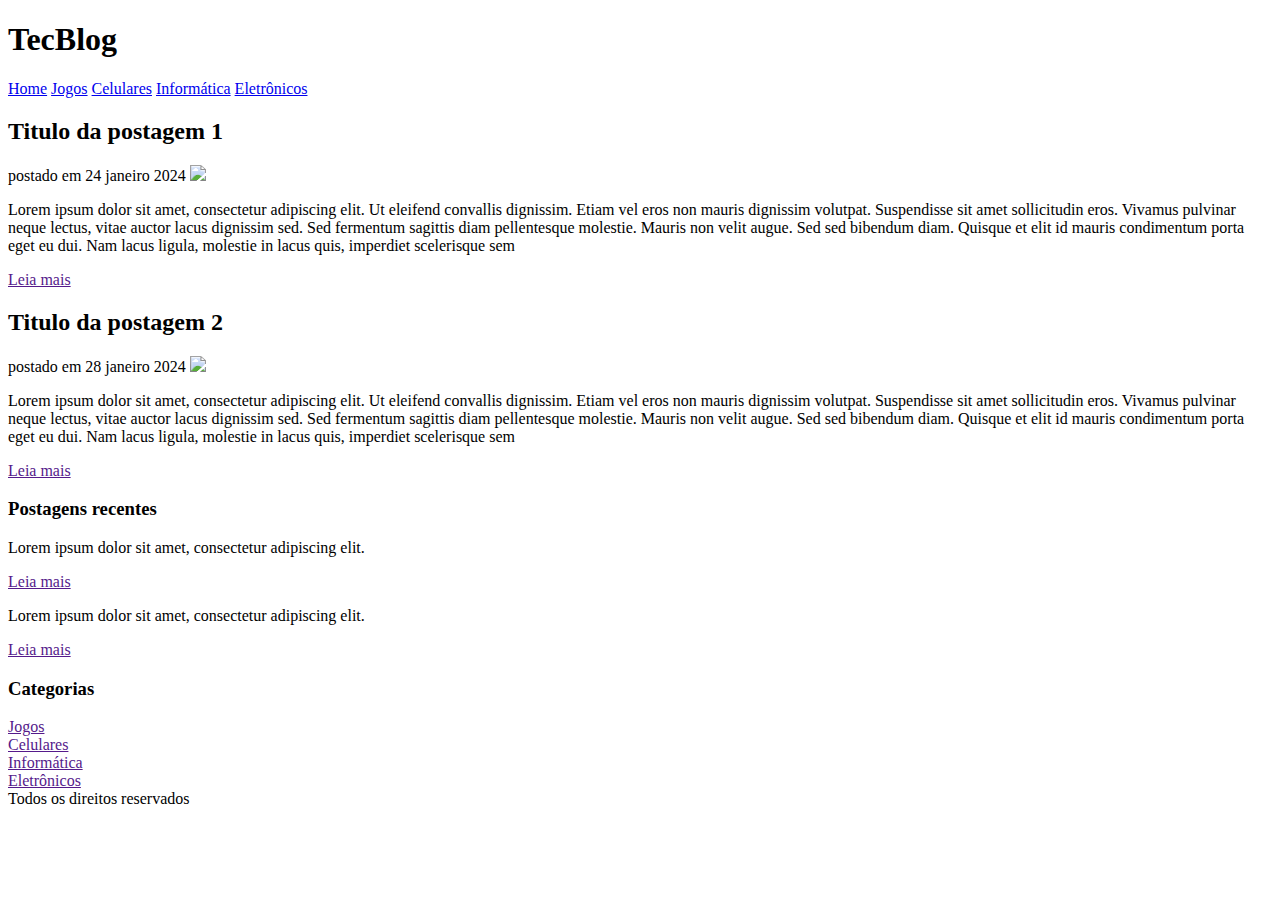
==== index.html @ af1069c6 "Create index.html" ====
<!DOCTYPE html>


<html>

<head>
    <title>TecBlog - o seu Blog de tecnologia</title>
    <meta charset="utf-8">
    <link rel="stylesheet" type="text/css" href="css/estilo.css">
</head>

<body>

    <div id="area-cabecalho">

        <div id="area-logo">
            <h1>Tec<span class="branco">Blog</span></h1>
        </div>

        <div id="area-menu">
            <a href="index.html">Home</a>
            <a href="index.html">Jogos</a>
            <a href="index.html">Celulares</a>
            <a href="index.html">Informática</a>
            <a href="index.html">Eletrônicos</a>
        </div>

    </div>

    <div id="area-principal">
        <div id="area-postagem">
            
            <!--Abertura postagem-->
            <div class="postagem">
                <h2>Titulo da postagem 1</h2>
                <span class="data-postagem">postado em 24 janeiro 2024</span>
                <img width="620px" src="Imagens/imagem3.jpg">
                <p>Lorem ipsum dolor sit amet, consectetur adipiscing elit. Ut eleifend convallis dignissim. Etiam vel eros non mauris dignissim volutpat. Suspendisse sit amet sollicitudin eros. Vivamus pulvinar neque lectus, vitae auctor lacus dignissim sed. Sed fermentum sagittis diam pellentesque molestie. Mauris non velit augue. Sed sed bibendum diam. Quisque et elit id mauris condimentum porta eget eu dui. Nam lacus ligula, molestie in lacus quis, imperdiet scelerisque sem</p>
                <a href="">Leia mais</a>
            </div>

            <div class="postagem">
                <h2>Titulo da postagem 2</h2>
                <span class="data-postagem">postado em 28 janeiro 2024</span>
                <img width="620px" src="Imagens/imagem2.jpg">
                <p>Lorem ipsum dolor sit amet, consectetur adipiscing elit. Ut eleifend convallis dignissim. Etiam vel eros non mauris dignissim volutpat. Suspendisse sit amet sollicitudin eros. Vivamus pulvinar neque lectus, vitae auctor lacus dignissim sed. Sed fermentum sagittis diam pellentesque molestie. Mauris non velit augue. Sed sed bibendum diam. Quisque et elit id mauris condimentum porta eget eu dui. Nam lacus ligula, molestie in lacus quis, imperdiet scelerisque sem</p>
                <a href="">Leia mais</a>
            </div> <!--fechamento da postagem-->

        </div>
    

        <div id="area-lateral">

            <div class="conteudo-lateral">
                <h3>Postagens recentes</h3>
                <div  class="postagem-lateral">
                    <p>Lorem ipsum dolor sit amet, consectetur adipiscing elit.</p>
                    <a href="">Leia mais</a>
                </div>

                <div  class="postagem-lateral" style="border-bottom: none;">
                    <p>Lorem ipsum dolor sit amet, consectetur adipiscing elit.</p>
                    <a href="">Leia mais</a>
                </div>
            </div> 


            
            <div class="conteudo-lateral">
                <h3>Categorias</h3>
                <a href="">Jogos</a><br>
                <a href="">Celulares</a><br>
                <a href="">Informática</a><br>
                <a href="">Eletrônicos</a>
            </div> 

        </div>

        <div id="rodape">
            Todos os direitos reservados
        </div>
    </div>


</body>

</html>
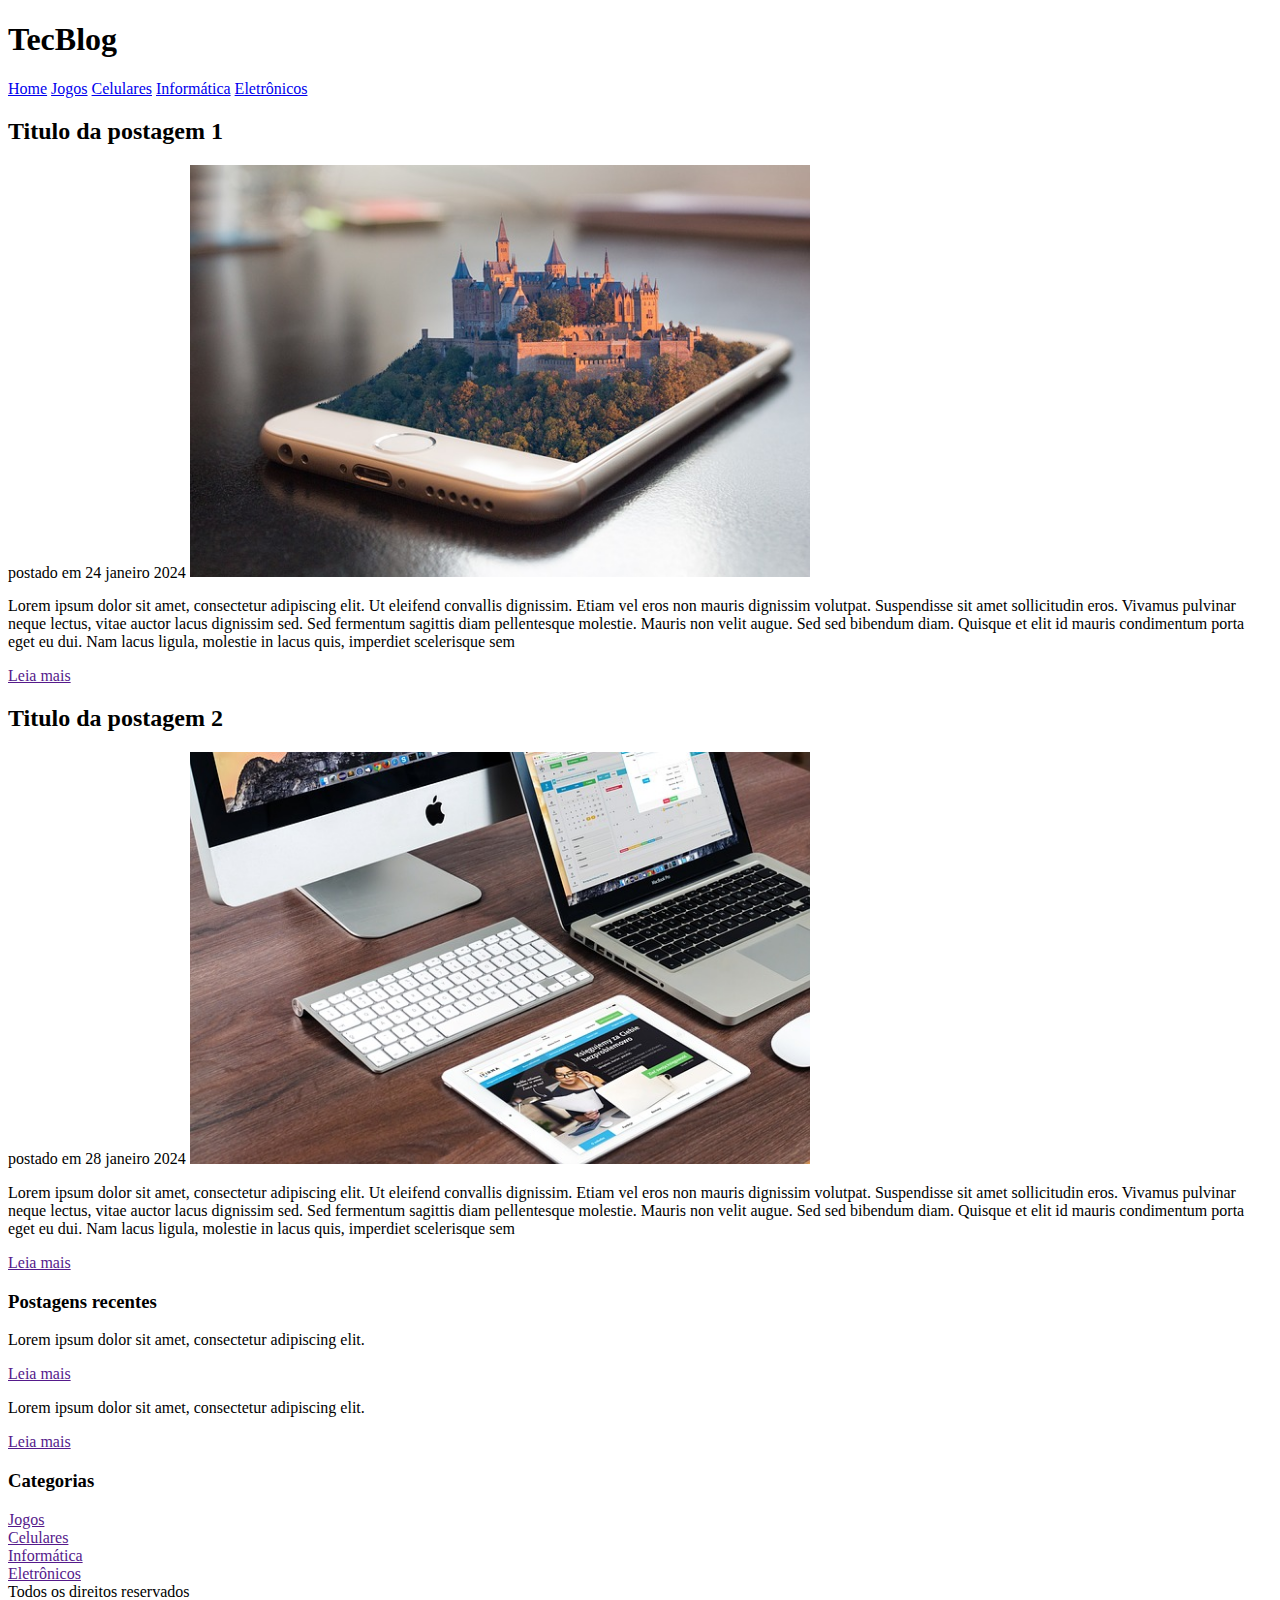
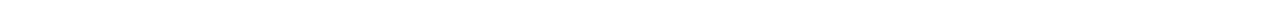
==== commit c2972e11: "Update index.html" ====
--- a/index.html
+++ b/index.html
@@ -6,7 +6,7 @@
 <head>
     <title>TecBlog - o seu Blog de tecnologia</title>
     <meta charset="utf-8">
-    <link rel="stylesheet" type="text/css" href="css/estilo.css">
+    <link rel="stylesheet" type="text/css" href="css/style.css">
 </head>
 
 <body>
@@ -34,7 +34,7 @@
             <div class="postagem">
                 <h2>Titulo da postagem 1</h2>
                 <span class="data-postagem">postado em 24 janeiro 2024</span>
-                <img width="620px" src="Imagens/imagem3.jpg">
+                <img width="620px" src="imagem3.jpg">
                 <p>Lorem ipsum dolor sit amet, consectetur adipiscing elit. Ut eleifend convallis dignissim. Etiam vel eros non mauris dignissim volutpat. Suspendisse sit amet sollicitudin eros. Vivamus pulvinar neque lectus, vitae auctor lacus dignissim sed. Sed fermentum sagittis diam pellentesque molestie. Mauris non velit augue. Sed sed bibendum diam. Quisque et elit id mauris condimentum porta eget eu dui. Nam lacus ligula, molestie in lacus quis, imperdiet scelerisque sem</p>
                 <a href="">Leia mais</a>
             </div>
@@ -42,7 +42,7 @@
             <div class="postagem">
                 <h2>Titulo da postagem 2</h2>
                 <span class="data-postagem">postado em 28 janeiro 2024</span>
-                <img width="620px" src="Imagens/imagem2.jpg">
+                <img width="620px" src="imagem2.jpg">
                 <p>Lorem ipsum dolor sit amet, consectetur adipiscing elit. Ut eleifend convallis dignissim. Etiam vel eros non mauris dignissim volutpat. Suspendisse sit amet sollicitudin eros. Vivamus pulvinar neque lectus, vitae auctor lacus dignissim sed. Sed fermentum sagittis diam pellentesque molestie. Mauris non velit augue. Sed sed bibendum diam. Quisque et elit id mauris condimentum porta eget eu dui. Nam lacus ligula, molestie in lacus quis, imperdiet scelerisque sem</p>
                 <a href="">Leia mais</a>
             </div> <!--fechamento da postagem-->
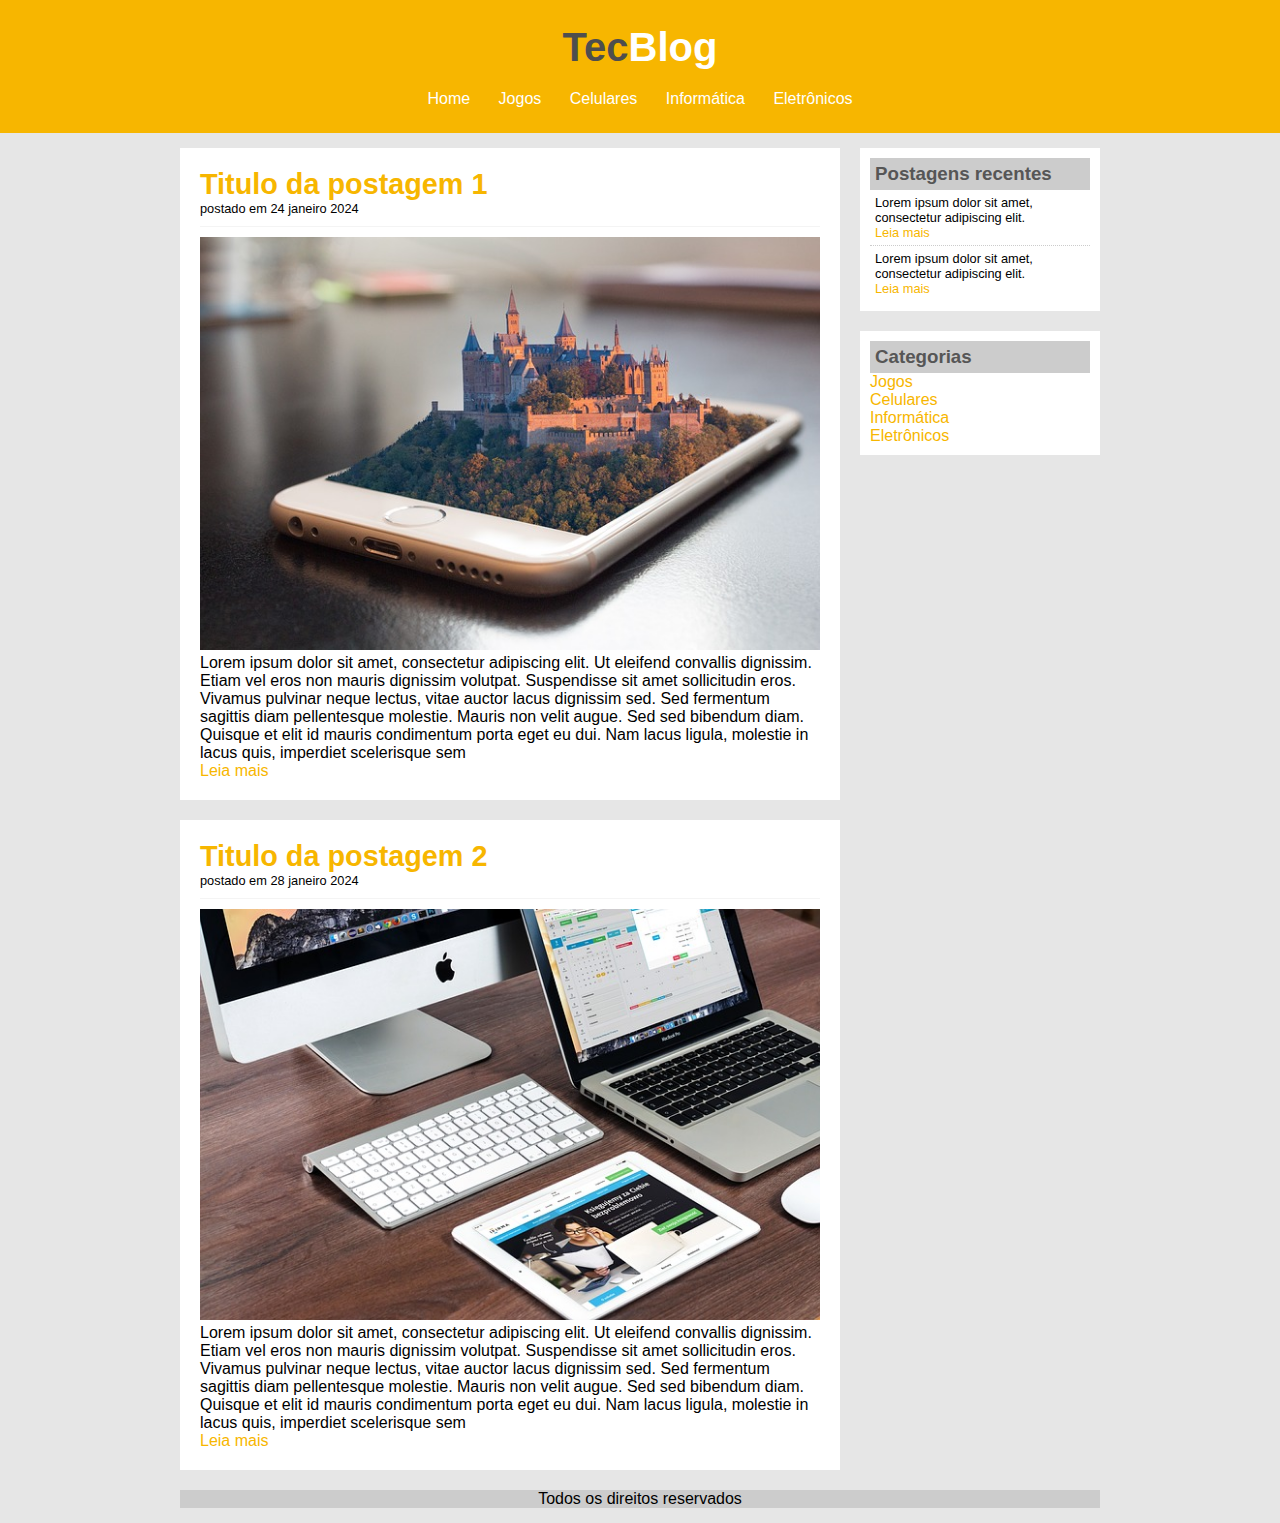
==== commit 4f50dc64: "Update index.html" ====
--- a/index.html
+++ b/index.html
@@ -6,7 +6,7 @@
 <head>
     <title>TecBlog - o seu Blog de tecnologia</title>
     <meta charset="utf-8">
-    <link rel="stylesheet" type="text/css" href="css/style.css">
+    <link rel="stylesheet" type="text/css" href="style.css">
 </head>
 
 <body>
--- a/style.css
+++ b/style.css
@@ -0,0 +1,120 @@
+/* Limpando formatações*/
+
+*{
+    margin: 0px;
+    padding: 0px;
+}
+
+body{
+    font-size: 1em;
+    font-family: "Trebuchet MS", Helvetica, sans-serif;
+    background: #e6e6e6;
+}
+
+/* Formatando layout */
+#area-cabecalho{
+    background: #f7b600;
+    text-align: center;
+    padding: 15px;
+}
+
+#area-logo, #area-menu{
+    padding: 10px;
+}
+
+#area-principal{
+    width: 920px;
+    margin: 0 auto;
+    padding: 15px;
+}
+
+
+#area-postagem{
+    width: 660px;
+    float: left;
+}
+
+#area-lateral{
+    width: 240px;
+    float: right;
+}
+
+.postagem{
+    padding: 20px;
+    margin-bottom: 20px;
+    background: white;
+}
+
+.conteudo-lateral{
+    background: white;
+    padding: 10px;
+    margin-bottom: 20px;
+}
+
+.postagem-lateral{
+    font-size: 0.8em;
+    padding: 5px;
+    border-bottom: 1px dotted #CCC; 
+}
+
+#rodape{
+    clear: both;
+    text-align: center;
+    background: #ccc;
+}
+
+/* Formatando o menu */
+a{
+    text-decoration: none;
+}
+
+a:link,a:visited{
+    color: #f7b600;
+}
+
+a:hover{
+   text-decoration: underline;
+}
+
+
+#area-cabecalho a:link, #area-cabecalho a:visited{
+    color: white;
+    padding: 8px 12px;
+}
+
+#area-cabecalho a:hover{
+    color: #f7b600;
+    background: white; 
+    text-decoration: none;
+}
+
+
+/*Formatações em geral */
+
+h1{
+    color: #4e4e4e;
+    font-size: 2.5em;
+}
+
+h2{
+    color: #f7b600;
+    font-size: 1.8em;
+}
+
+h3{
+    color: #565656;
+    background: #ccc;
+    padding: 5px;
+}
+
+.branco{
+    color: white;
+}
+
+.data-postagem{
+    font-size: 0.8em;
+    border-bottom: 1px solid #f4f4f4;
+    padding-bottom: 10px;
+    margin-bottom: 10px;
+    display: block;
+}
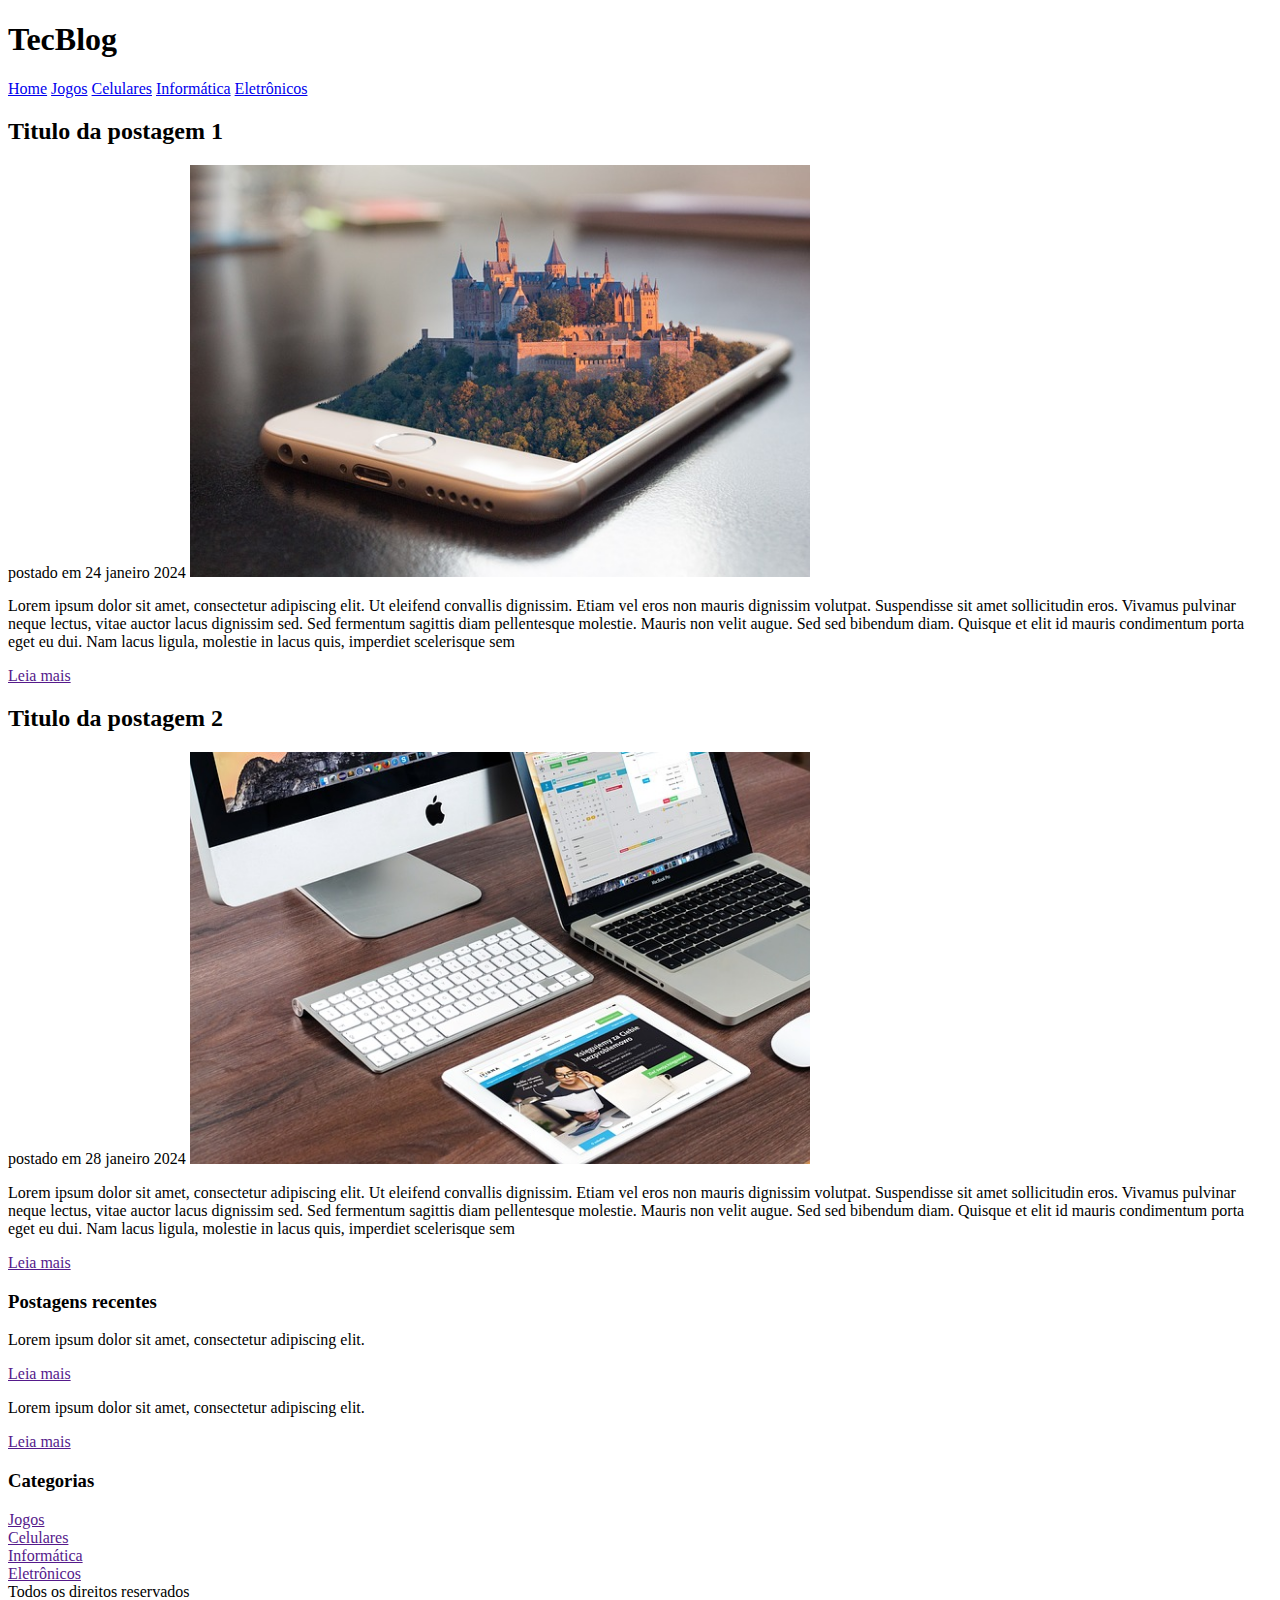
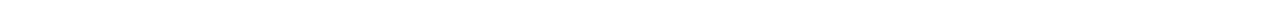
==== commit 45ee63b1: "Update index.html" ====
--- a/index.html
+++ b/index.html
@@ -6,7 +6,7 @@
 <head>
     <title>TecBlog - o seu Blog de tecnologia</title>
     <meta charset="utf-8">
-    <link rel="stylesheet" type="text/css" href="style.css">
+    <link rel="stylesheet" type="text/css" href="TecBlog.github.io/style.css">
 </head>
 
 <body>
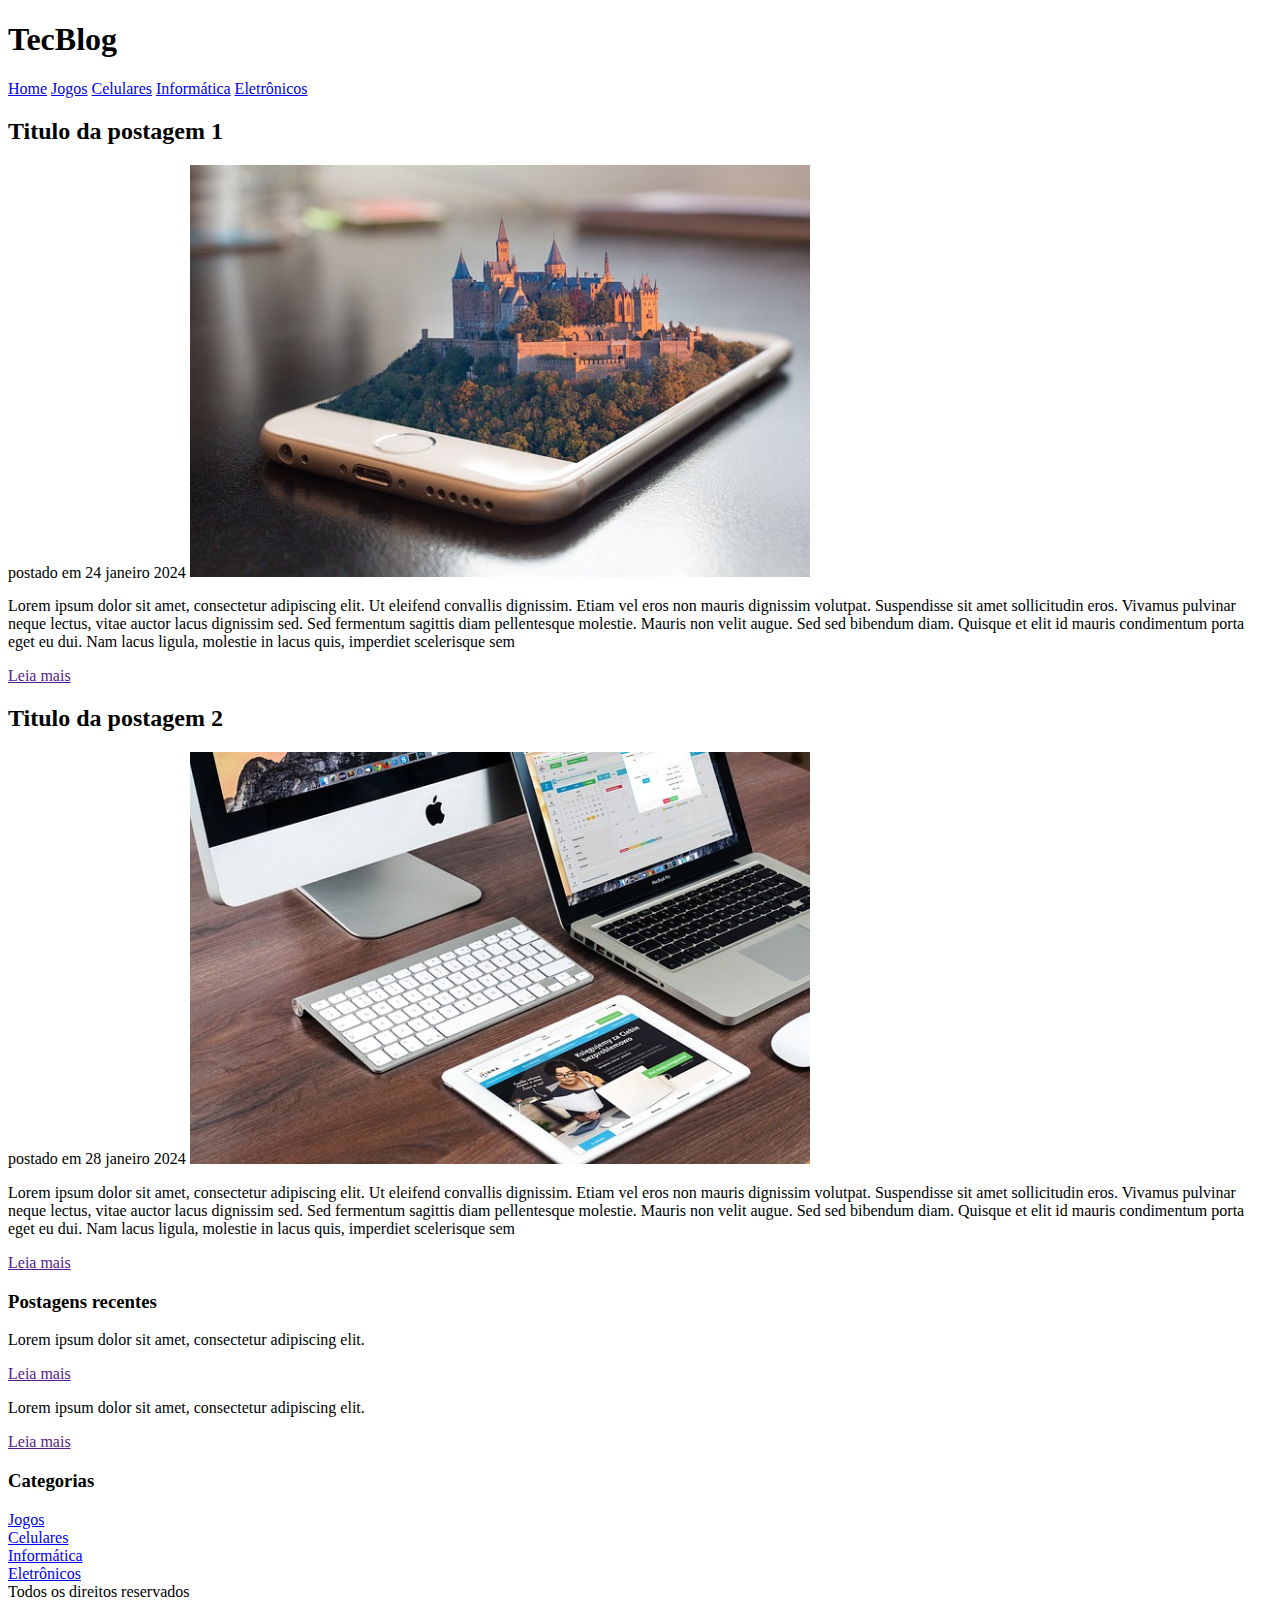
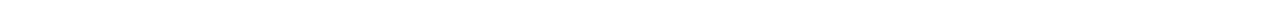
==== commit e478a857: "Update index.html" ====
--- a/index.html
+++ b/index.html
@@ -19,10 +19,10 @@
 
         <div id="area-menu">
             <a href="index.html">Home</a>
-            <a href="index.html">Jogos</a>
-            <a href="index.html">Celulares</a>
-            <a href="index.html">Informática</a>
-            <a href="index.html">Eletrônicos</a>
+            <a href="jogos.html">Jogos</a>
+            <a href="celulares.html">Celulares</a>
+            <a href="informatica.html">Informática</a>
+            <a href="eletronicos.html">Eletrônicos</a>
         </div>
 
     </div>
@@ -69,10 +69,10 @@
             
             <div class="conteudo-lateral">
                 <h3>Categorias</h3>
-                <a href="">Jogos</a><br>
-                <a href="">Celulares</a><br>
-                <a href="">Informática</a><br>
-                <a href="">Eletrônicos</a>
+                <a href="jogos.html">Jogos</a><br>
+                <a href="celulares.html">Celulares</a><br>
+                <a href="informatica.html">Informática</a><br>
+                <a href="eletronicos.html">Eletrônicos</a>
             </div> 
 
         </div>
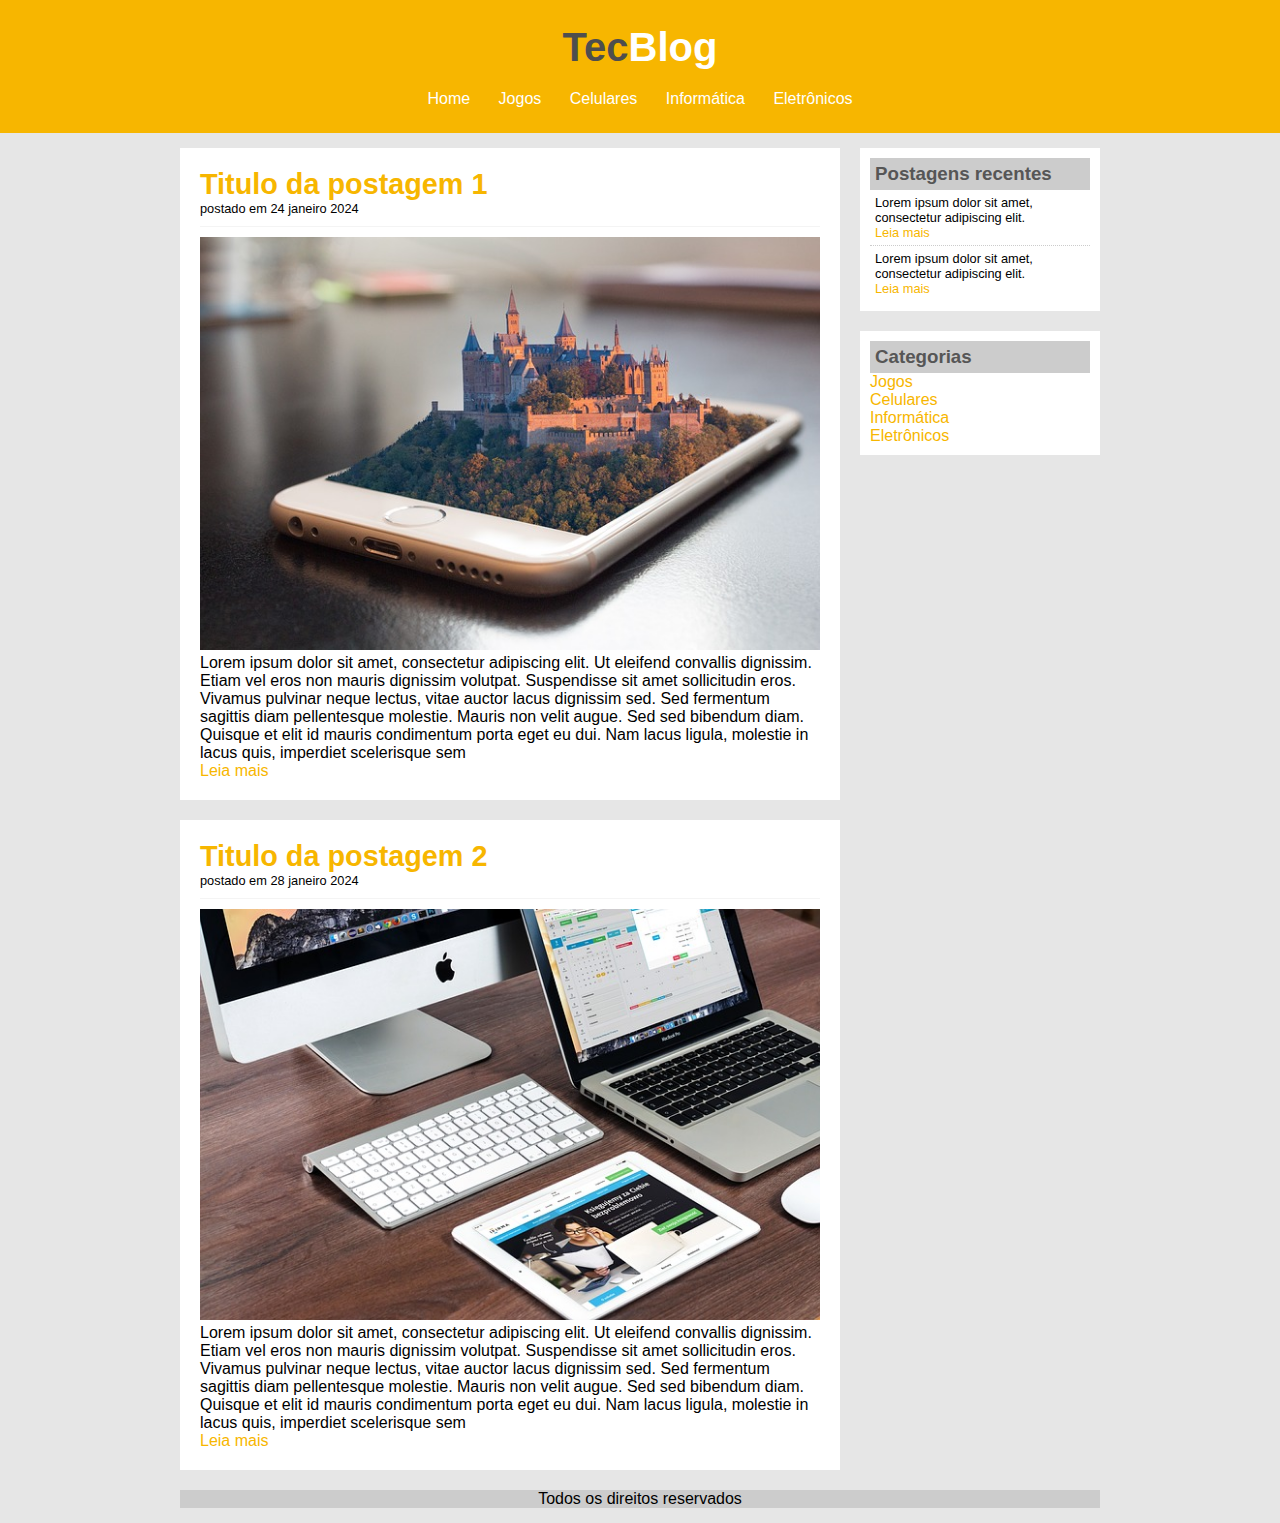
==== commit 9a1dde12: "Update index.html" ====
--- a/index.html
+++ b/index.html
@@ -6,7 +6,7 @@
 <head>
     <title>TecBlog - o seu Blog de tecnologia</title>
     <meta charset="utf-8">
-    <link rel="stylesheet" type="text/css" href="TecBlog.github.io/style.css">
+    <link rel="stylesheet" type="text/css" href="style.css">
 </head>
 
 <body>
--- a/style.css
+++ b/style.css
@@ -0,0 +1,119 @@
+/* Limpando formatações*/
+*{
+    margin: 0px;
+    padding: 0px;
+}
+
+body{
+    font-size: 1em;
+    font-family: "Trebuchet MS", Helvetica, sans-serif;
+    background: #e6e6e6;
+}
+
+/* Formatando layout */
+#area-cabecalho{
+    background: #f7b600;
+    text-align: center;
+    padding: 15px;
+}
+
+#area-logo, #area-menu{
+    padding: 10px;
+}
+
+#area-principal{
+    width: 920px;
+    margin: 0 auto;
+    padding: 15px;
+}
+
+
+#area-postagem{
+    width: 660px;
+    float: left;
+}
+
+#area-lateral{
+    width: 240px;
+    float: right;
+}
+
+.postagem{
+    padding: 20px;
+    margin-bottom: 20px;
+    background: white;
+}
+
+.conteudo-lateral{
+    background: white;
+    padding: 10px;
+    margin-bottom: 20px;
+}
+
+.postagem-lateral{
+    font-size: 0.8em;
+    padding: 5px;
+    border-bottom: 1px dotted #CCC; 
+}
+
+#rodape{
+    clear: both;
+    text-align: center;
+    background: #ccc;
+}
+
+/* Formatando o menu */
+a{
+    text-decoration: none;
+}
+
+a:link,a:visited{
+    color: #f7b600;
+}
+
+a:hover{
+   text-decoration: underline;
+}
+
+
+#area-cabecalho a:link, #area-cabecalho a:visited{
+    color: white;
+    padding: 8px 12px;
+}
+
+#area-cabecalho a:hover{
+    color: #f7b600;
+    background: white; 
+    text-decoration: none;
+}
+
+
+/*Formatações em geral */
+
+h1{
+    color: #4e4e4e;
+    font-size: 2.5em;
+}
+
+h2{
+    color: #f7b600;
+    font-size: 1.8em;
+}
+
+h3{
+    color: #565656;
+    background: #ccc;
+    padding: 5px;
+}
+
+.branco{
+    color: white;
+}
+
+.data-postagem{
+    font-size: 0.8em;
+    border-bottom: 1px solid #f4f4f4;
+    padding-bottom: 10px;
+    margin-bottom: 10px;
+    display: block;
+}
